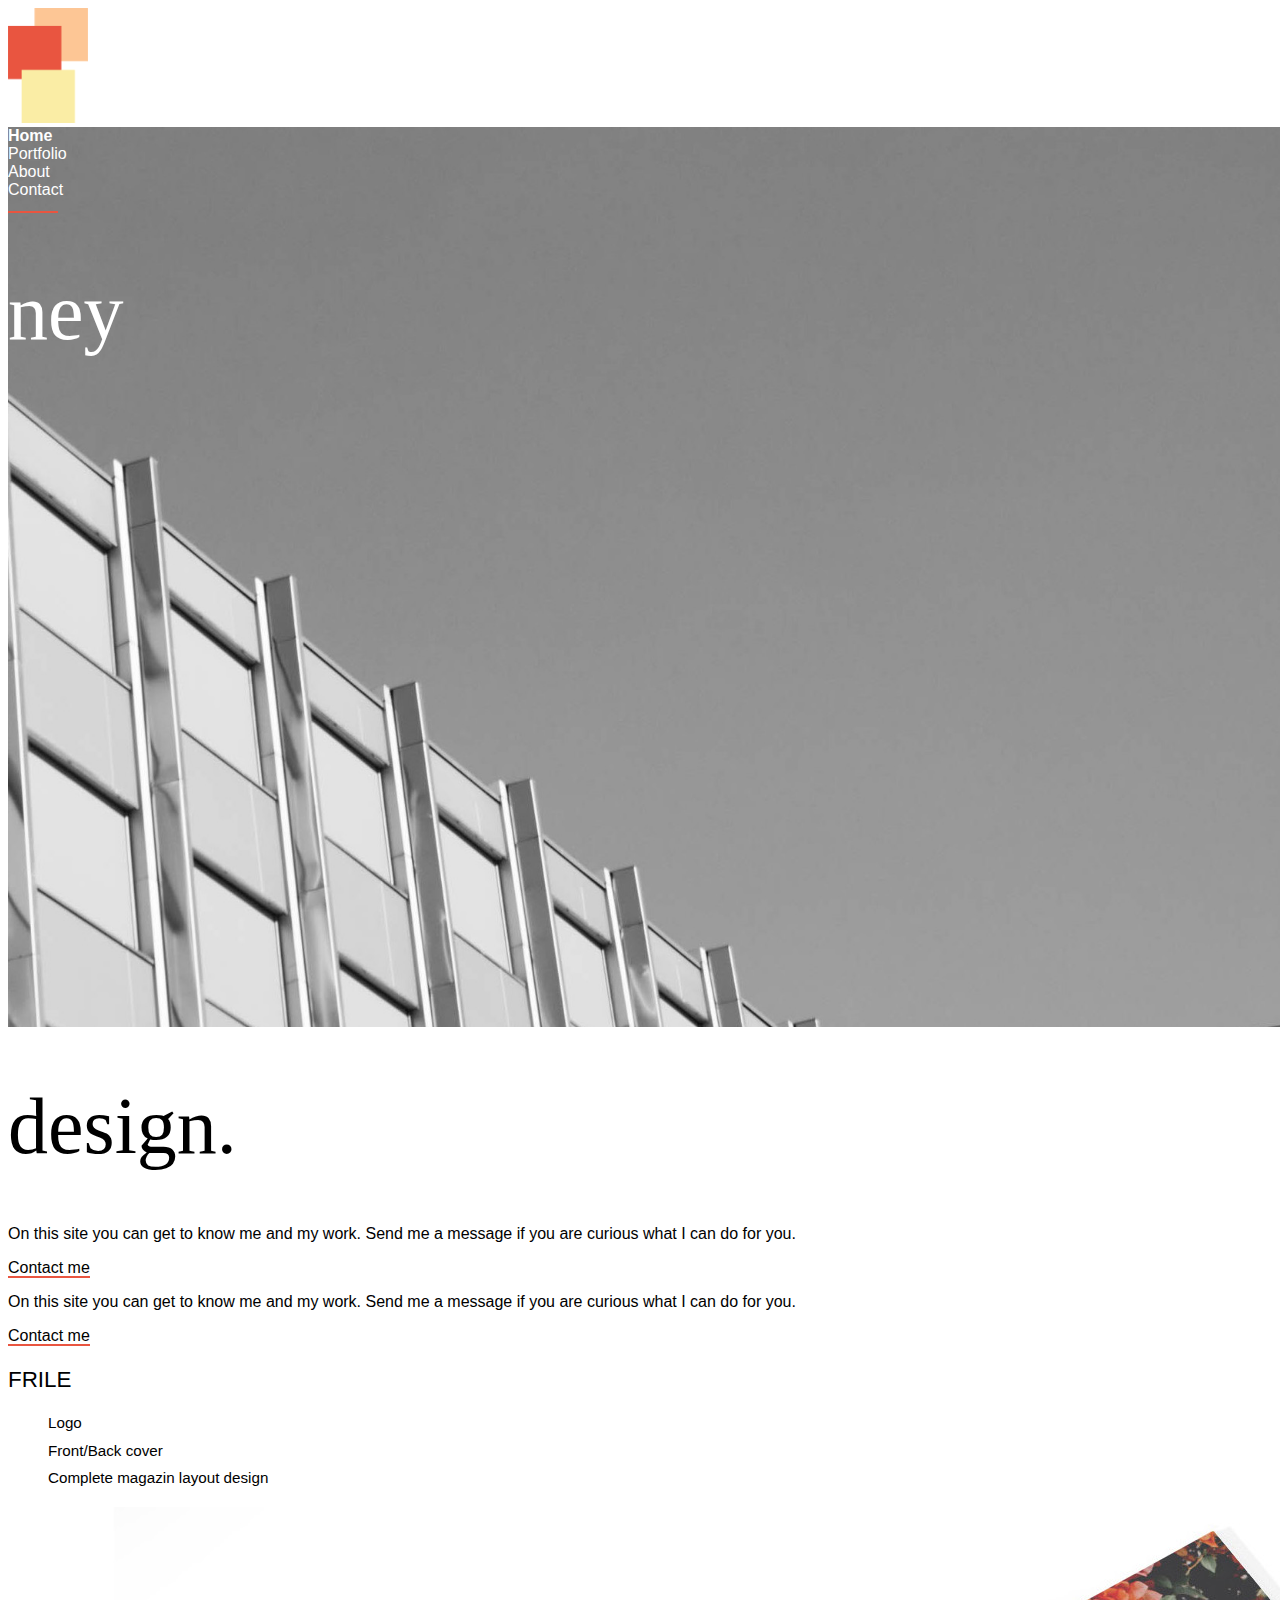
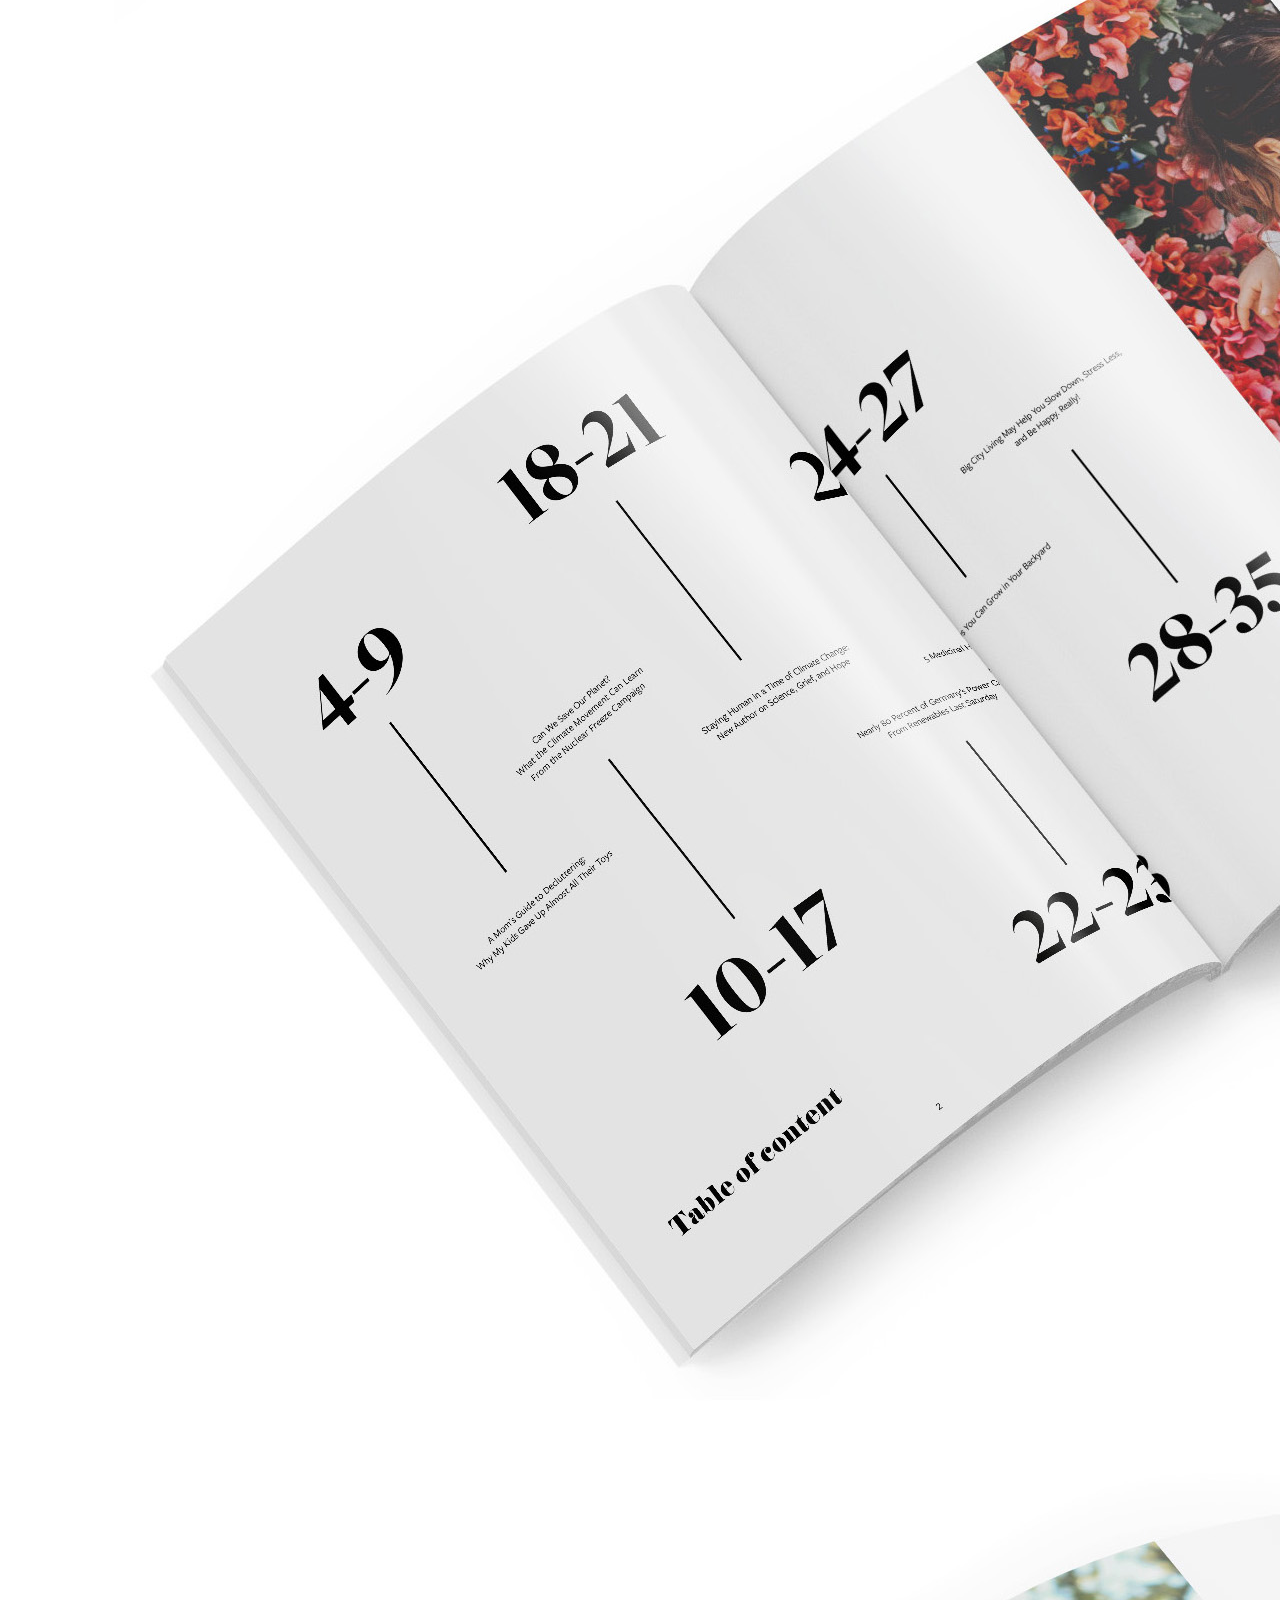
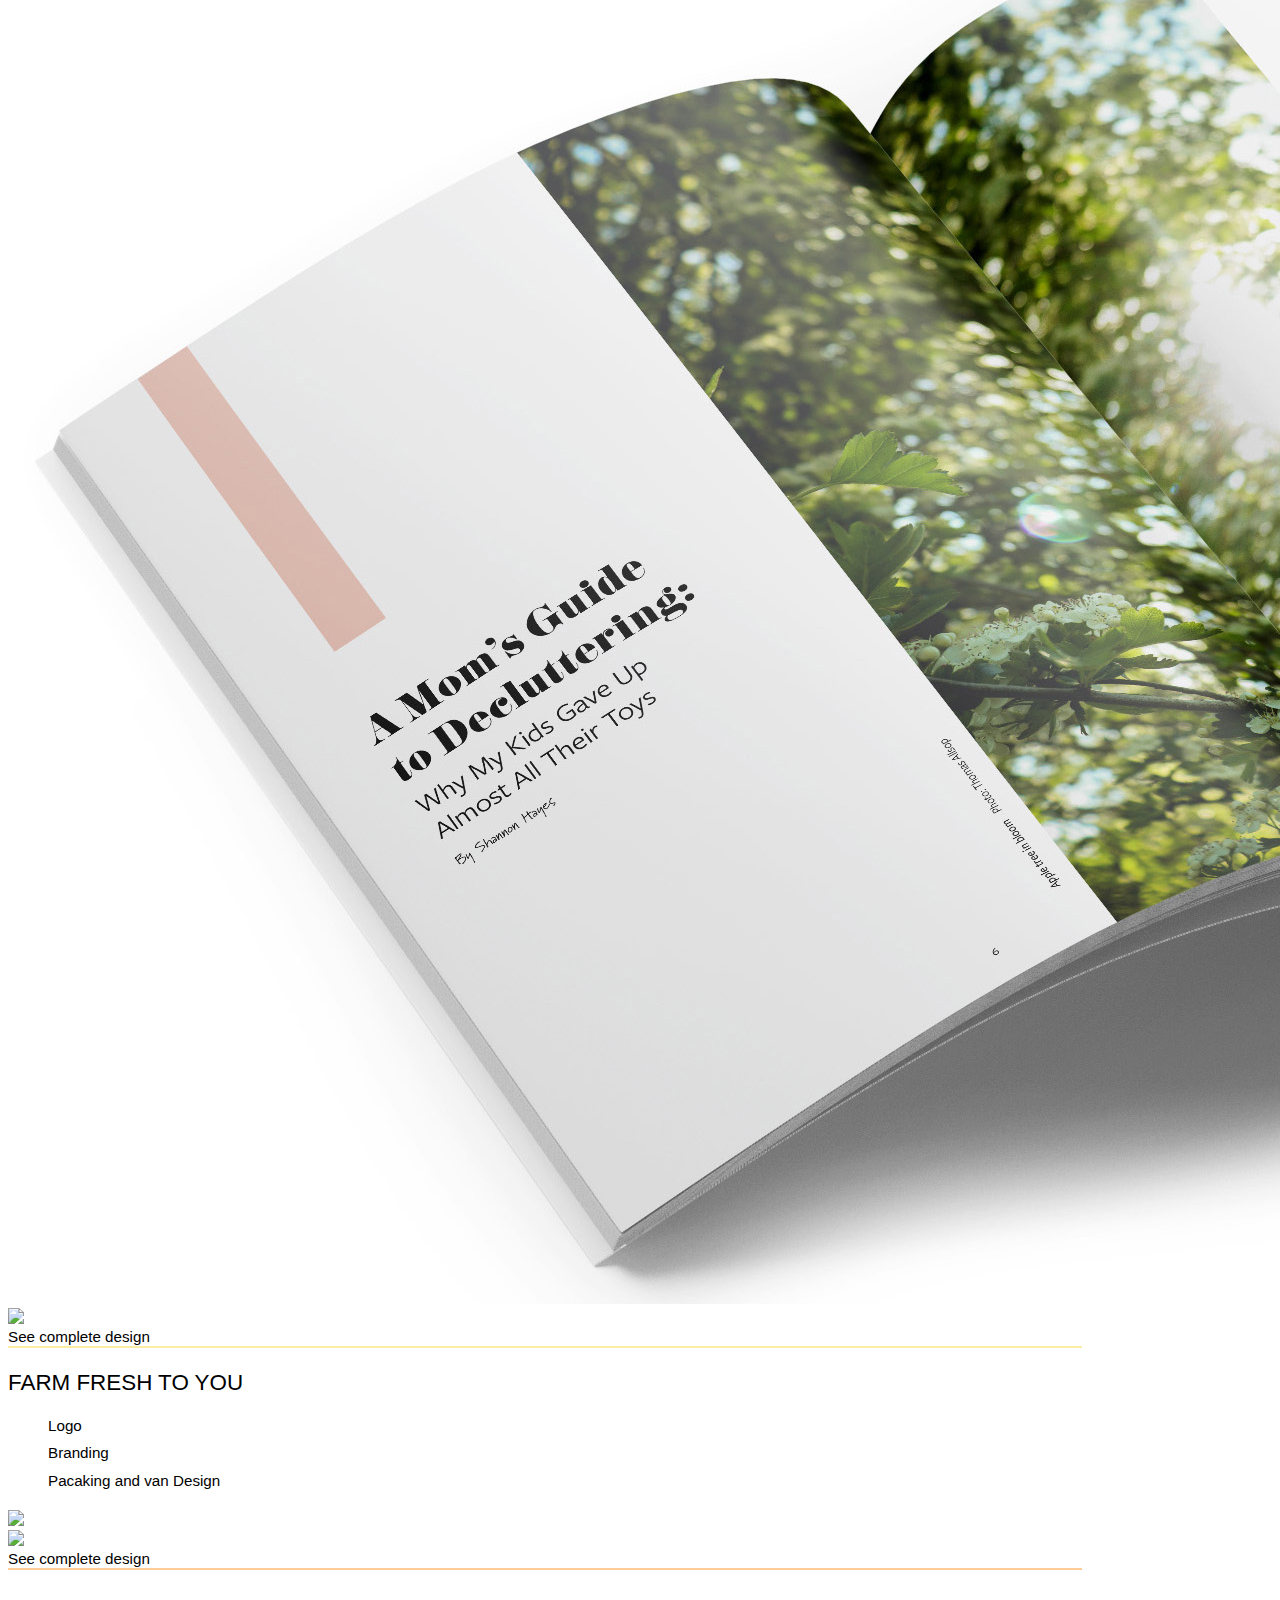
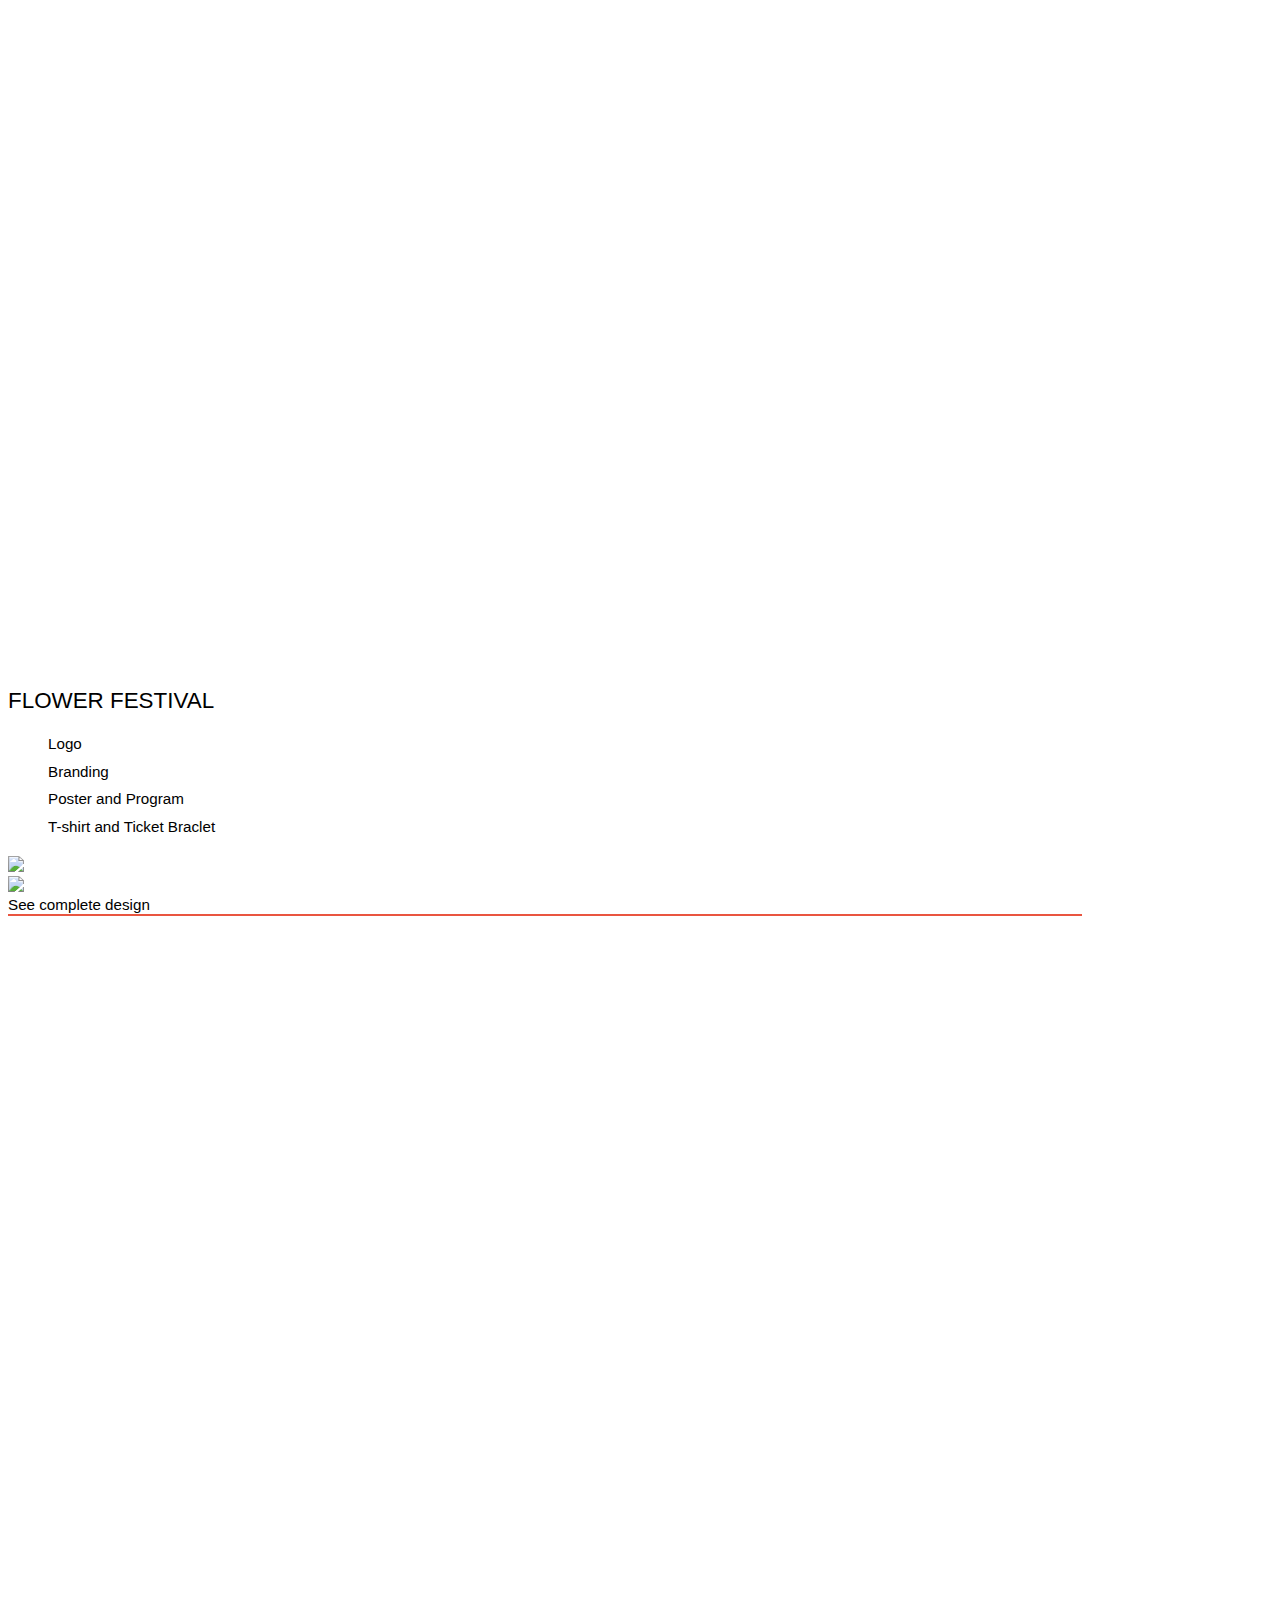
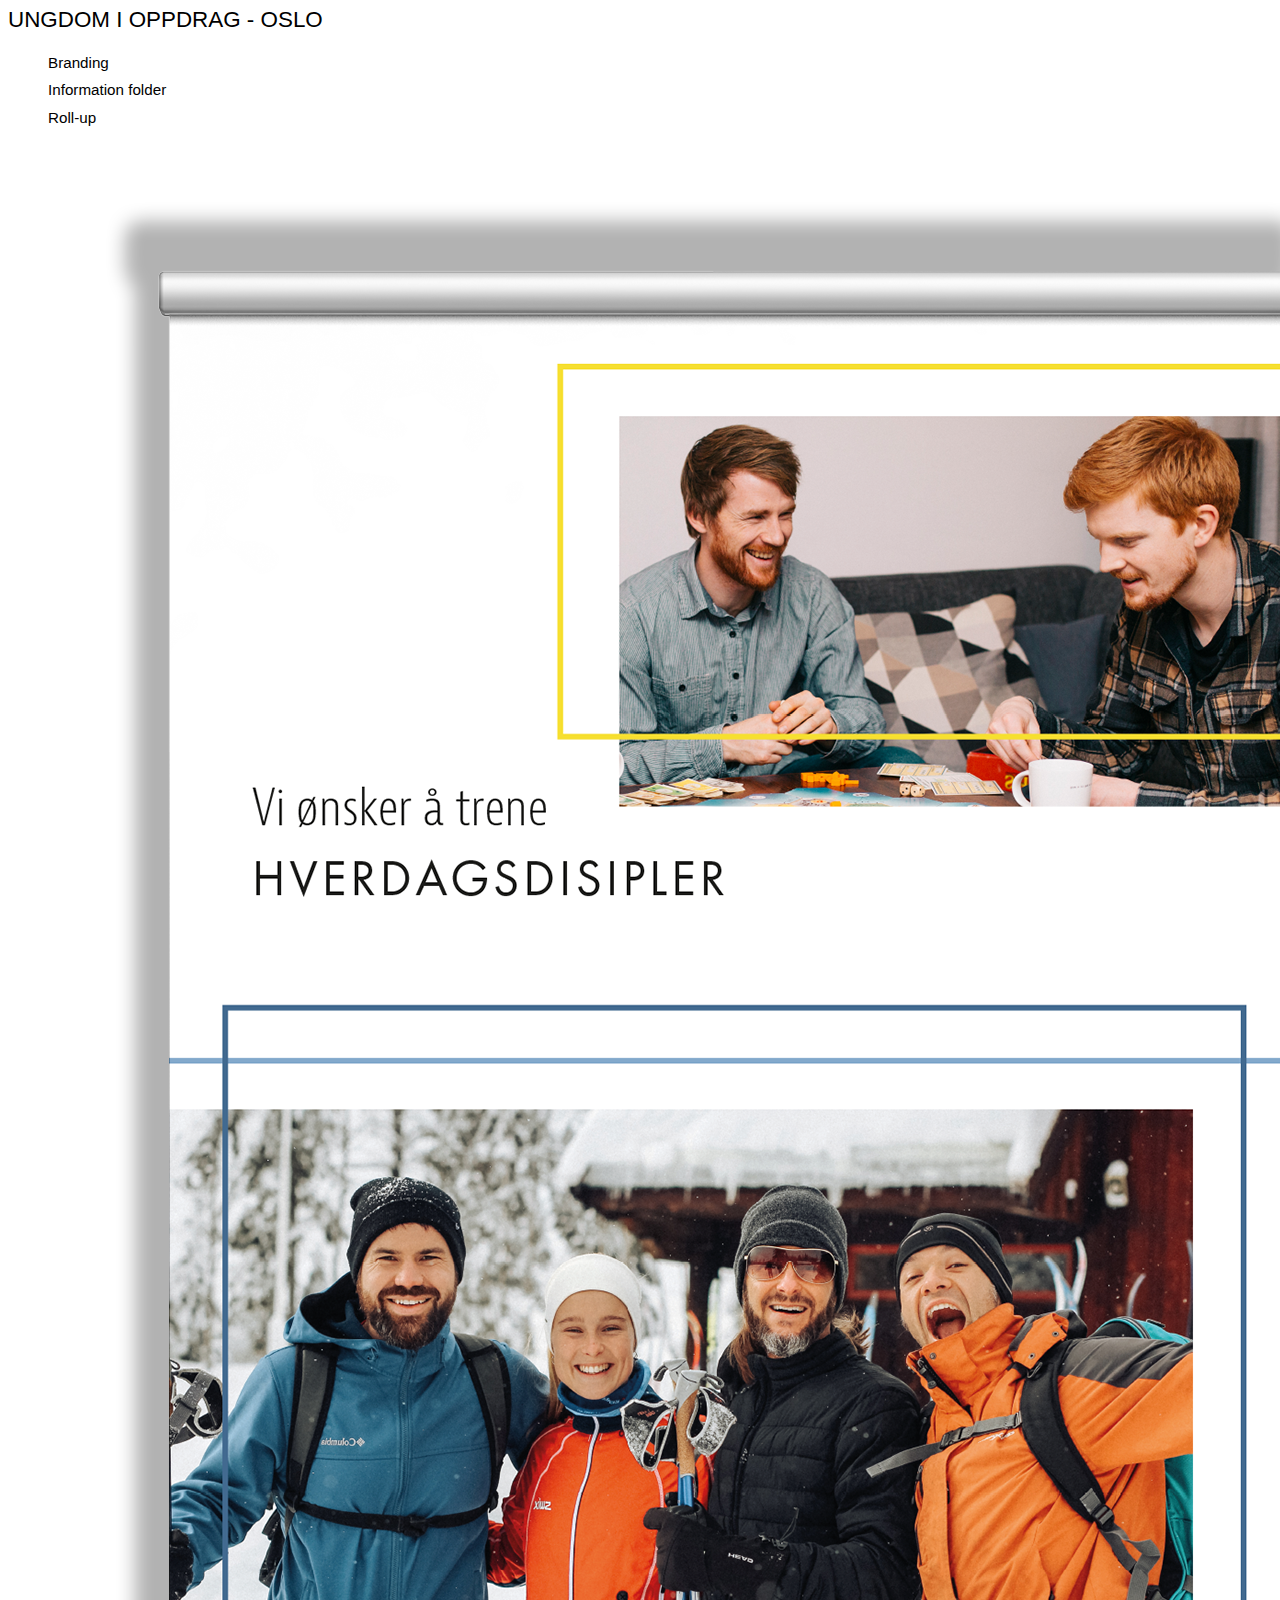
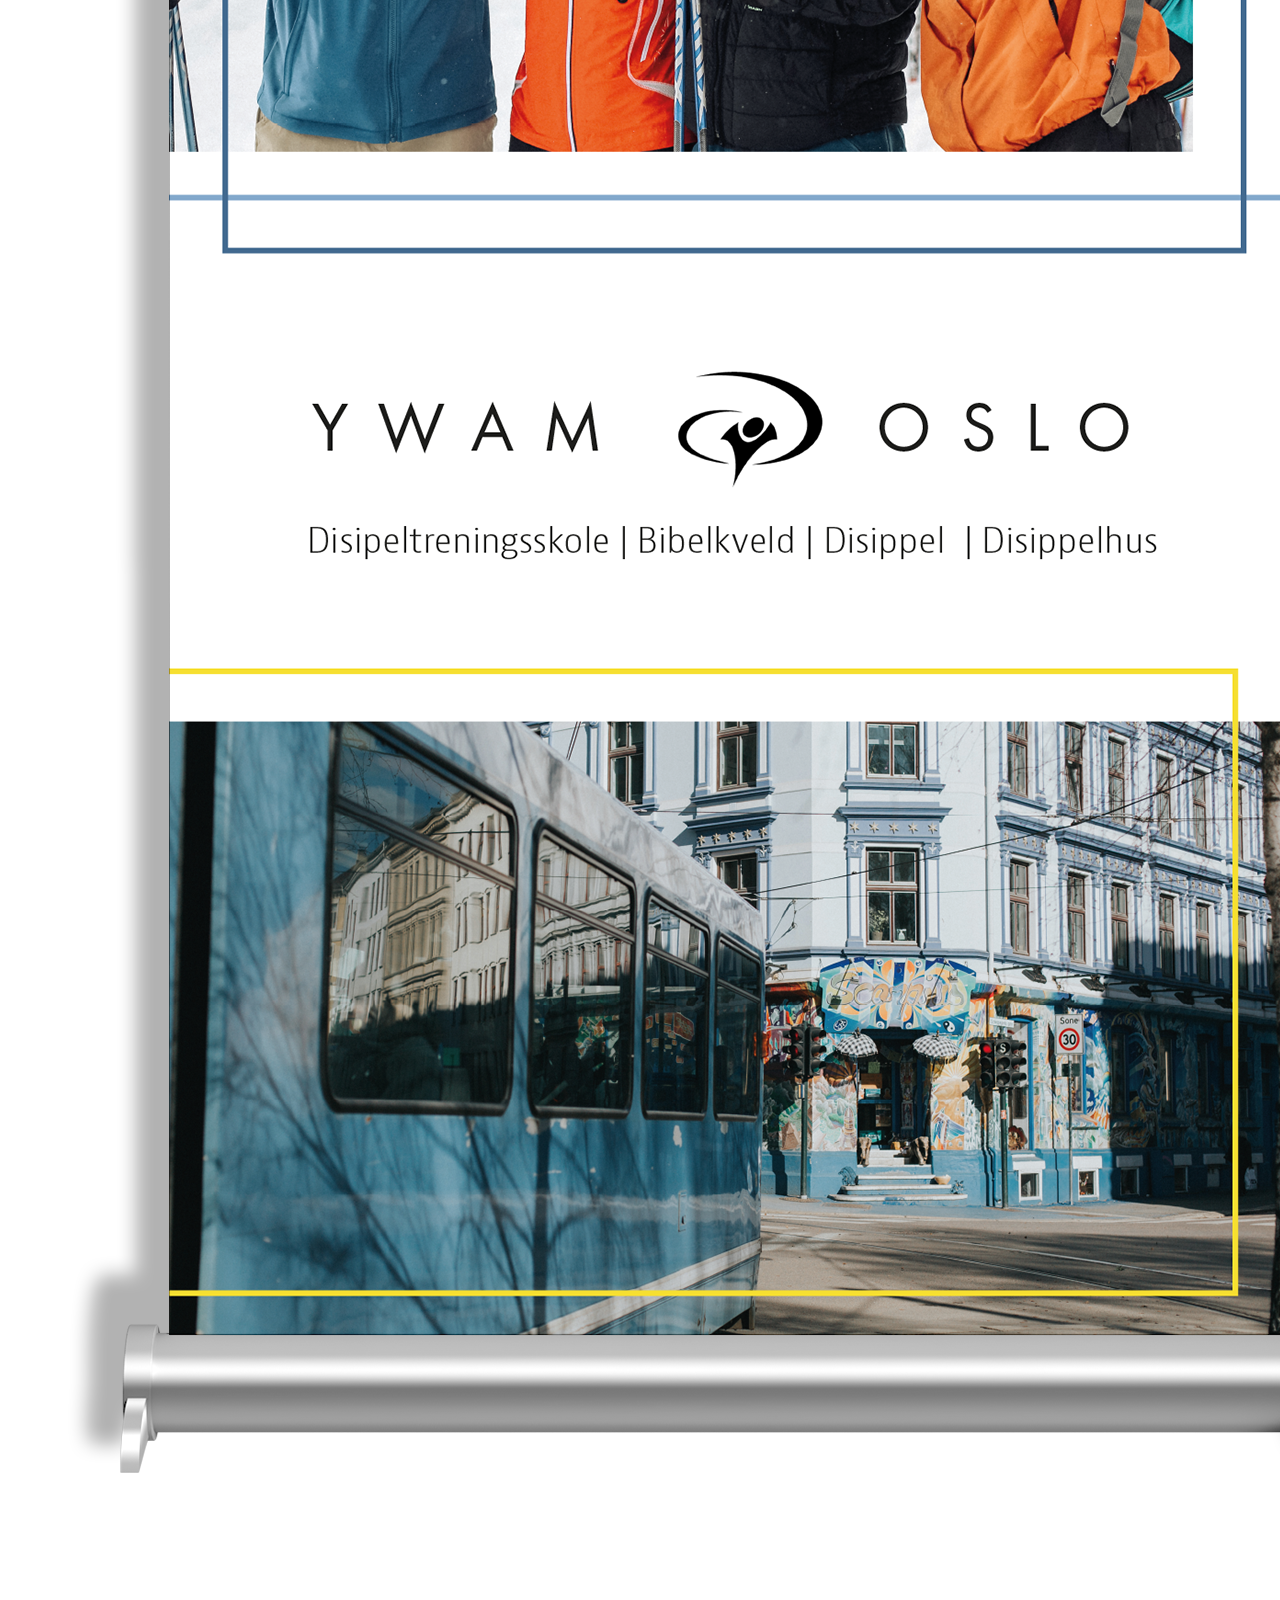
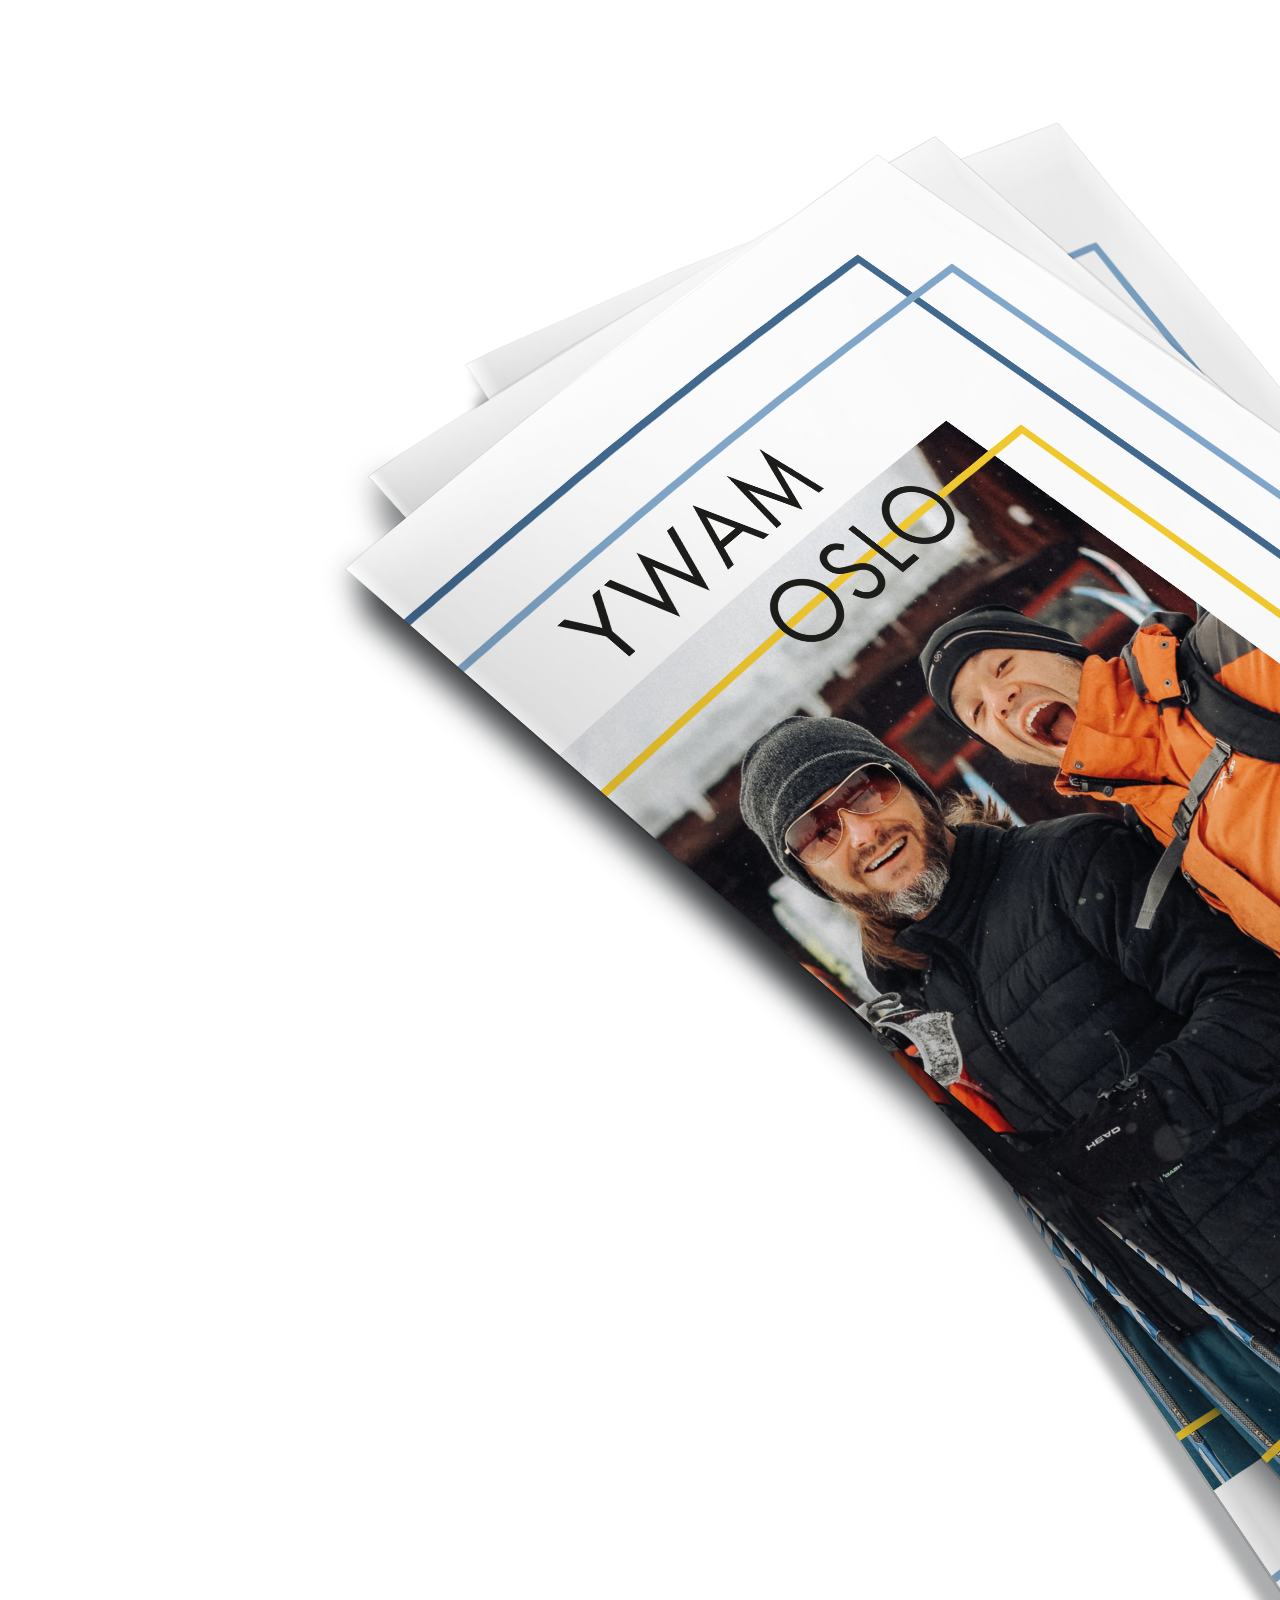
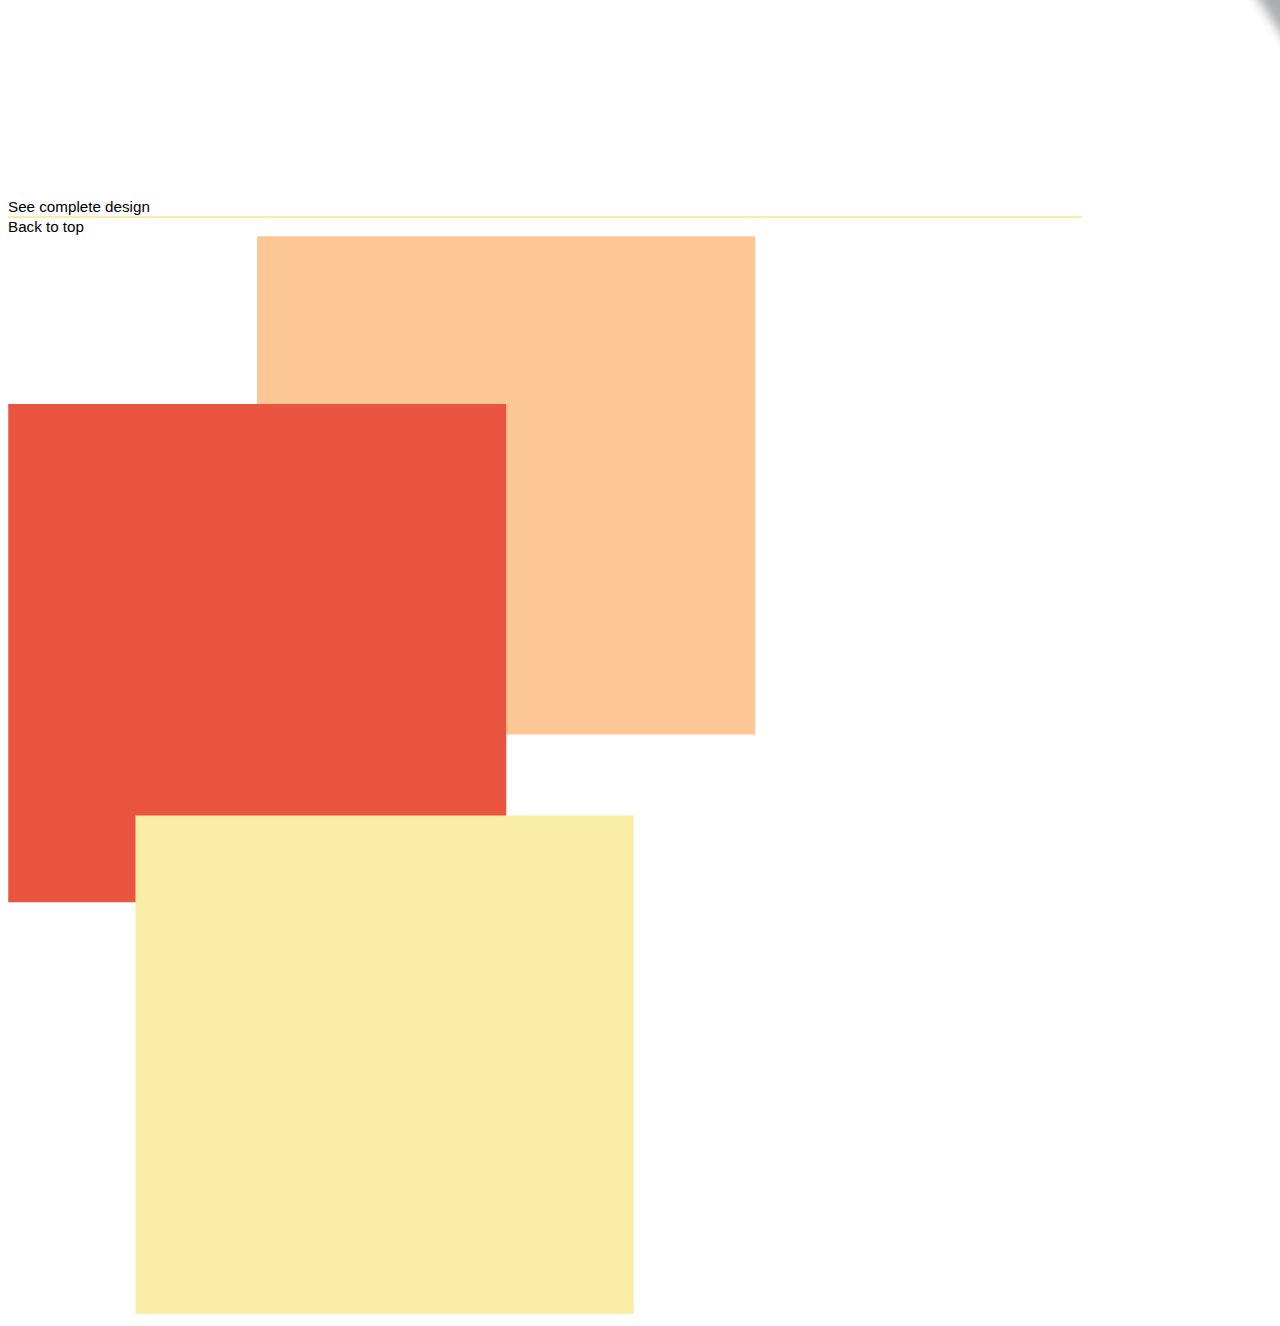
==== index.html @ 2da69f1e "first commit" ====
<!doctype html>
<html lang="en">
  <head>
    <meta charset="utf-8">
    <meta name="viewport" content="width=device-width, initial-scale=1">
    <link rel="stylesheet" href="https://use.typekit.net/tyg4mew.css">
    <link href="https://cdn.jsdelivr.net/npm/bootstrap@5.0.0-beta1/dist/css/bootstrap.min.css" rel="stylesheet" integrity="sha384-giJF6kkoqNQ00vy+HMDP7azOuL0xtbfIcaT9wjKHr8RbDVddVHyTfAAsrekwKmP1" crossorigin="anonymous">
    <link href="css/index.css" rel="stylesheet">
    <title>NeyDesign</title>
  </head>
  <body>
   <header id="top" class="vh-md-100">
    <div class="logo position-absolute end-0 pt-md-5 pe-md-5 pe-4 pt-4">
      <img src="/images/logo.neydesign.png">
    </div>

    <div class="container-fluid header-container p-0 h-100 position-relative">
      <div class="row h-100 m-0 p-0">
        <div class="col-5 col-md-6 header-image m-0 p-0">
          <nav class="row w-100 mt-4 mt-md-5 ps-4 ps-md-auto position-absolute w-100">
            <div class="col-12 col-md-6">
              <div class="row">
                <div class="col-10 col-md-9  d-flex justify-content-around">
                  <div><a class="active" href="/">Home</a></div>
                  <div><a href="portfolio.html">Portfolio</a></div>
                  <div><a class="black" href="about.html">About</a></div>
                  <div><a class="black" href="contact.html">Contact</a></div>
                </div>
                <div class="redline col-3 d-none d-md-block">
              </div>
              </div>
            </div>
          </nav>
          <div class="row h-100">
            <div class="col h-100 m-0">
              <div class="h-100 d-flex align-items-center align-items-md-center justify-content-end">
                <h1 class="pe-1 mb-5 pb-5 headlinewhite">ney</h1>
              </div>
            </div>
          </div>
        </div>
        <div class="header-second col-6 p-0 m-0 d-flex align-items-center align-items-md-center justify-content-start position-relative">
            <h1 class="pb-5 mb-5 ps-1">design.</h1>
            <div class="w-50 d-none d-md-block position-absolute bottom-0 mb-5 pb-5 ps-5 ms-5">
              <p class="">On this site you can get to know me and my work. Send me a message if you are curious 
                what I can do for you.</p>
              <div class="my-5 d-flex justify-content-end">
                <a href="contact.html" class="link text-right mb-5">Contact me</a>
              </div>
            </div>
        </div>
        <div class="w-100 d-block d-md-none text-center my-5 py-5">
          <p class="w-75 mx-auto">On this site you can get to know me and my work. Send me a message if you are curious what I can do for you.</p>
          <div class="text-center">
            <a href="contact.html" class="link d-inline">Contact me</a>
          </div>
        </div>
      </div>
    </div>


  </header>
  
<main class="mb-5">

<section class="d-md-flex align-items-center">
  <div class="container">
      <div class="row">
        <div class="col-12 col-md-10 offset-md-2 pt-md-5 px-5 px-md-3">
          <div class="row">
            <div class="col-12 d-flex">
              <h2>FRILE</h2>
              <span class="square-one ms-3"></span>
            </div>
            
          </div>
          <ul class="ps-0 pt-2 pb-3"> 
            <li>Logo</li>
            <li>Front/Back cover</li>
            <li>Complete magazin layout design</li>
          </ul>
        </div>
      </div>
      
      <div class="row pt-3 pt-md-5 pb-md-5">
        <div class="d-none d-md-block col-md-5 offset-md-1">
          <img src="/images/frontpage.magazin.mockup.jpg" class="w-100">
        </div>
        <div class="d-none d-md-block col-md-5">
          <img src="/images/mid-page.magazin.mockup2.jpg" class="w-100">
        </div>
        <div class="d-md-none d-block col-12">
          <img src="/images/magazin.frile.phone.mockup.png" class="w-100">
        </div>
      </div>
      <div class="row">
        <div class="col-12 text-center py-5">
          <a class="morelink" href="portfolio.html#frile">See complete design</a>
        </div>
      </div>

      <div class="line-one mx-auto"></div>
  
  </div>
</section>  


<section class="d-md-flex align-items-center">
  <div class="container">
    <div class="row">
      <div class="col-12 col-md-4 offset-md-8 pt-5 px-5 px-md-3">
        <div class="row">
        <div class="col-12 d-flex">
        <h2>FARM FRESH TO YOU</h2>
        <span class="square-two ms-3"></span>
      </div>
    </div>
        <ul class="ps-0 pt-md-2 pb-3"> 
          <li>Logo</li>
          <li>Branding</li>
          <li>Pacaking and van Design</li>
        </ul>
      </div>
    </div>
  
      <div class="row pt-md-5 pb-md-5">
      <div class="d-none d-md-block col-6 offset-1">
        <img src="/images/deliveryvan.side.png" class="w-100 van">
    </div>
    <div class="col-12 ps-5 ps-md-0 col-md-3">
      <img src="/images/bag.front.farmfresh.png" class="w-100 bag">
    </div>
    </div>

  <div class="row">
    <div class="col-12 text-center py-5">
      <a class="morelink" href="portfolio.html#farm-fresh">See complete design</a>
    </div>
  </div>

  <div class="line-two mx-auto"></div>  

</div>
  </section> 


  <section class="d-flex align-items-center">
    <div class="container">
      <div class="row">
        <div class="col-12 col-md-10 offset-md-2 pt-md-5 px-5 px-md-3 pt-5">
          <div class="row">
            <div class="col-12 d-flex">
          <h2>FLOWER FESTIVAL</h2>
          <span class="square-three ms-3"></span>
          </div>
          
          </div>
          <ul class="ps-0 pt-2 pb-3"> 
            <li>Logo</li>
            <li>Branding</li>
            <li>Poster and Program</li>
            <li>T-shirt and Ticket Braclet</li>
          </ul>
        </div>
      </div>
        <div class="row pt-md-5 pb-md-5">
        <div class="d-none d-md-block col-md-3 offset-md-3">
          <img src="/images/poster-flowerfestival.png" class="w-100">
      </div>
      <div class="col-12 col-md-3">
        <img src="/images/Front-tshirt.SP.png" class="w-100">
      </div>
      </div>
    <div class="row">
      <div class="col-12 text-center py-5">
        <a class="morelink" href="portfolio.html#flower-festival">See complete design</a>
      </div>
    </div>
    <div class="line-three mx-auto"></div> 
    </div>
    </section> 
   
   
    <section class="d-flex align-items-center">
      <div class="container">
        <div class="row">
          <div class="col-12 col-md-4 offset-md-8 pt-5 px-5 px-md-3">
            <div class="row">
              <div class="col-12 d-flex">
                <h2>UNGDOM I OPPDRAG - OSLO</h2>
                <span class="square-four ms-3"></span>
            </div>
            </div>
            <ul class="ps-0 pt-2 pb-3"> 
              <li>Branding</li>
              <li>Information folder</li>
              <li>Roll-up</li>
            </ul>
          </div>
        </div>
          <div class="row pt-md-3 pb-md-3">
            <div class="d-none d-md-block col-md-2 offset-md-3">
              <img src="/images/Rollup.ywam.png" class="w-100">
            </div>
          <div class=" col-12 col-md-4">
            <img src="/images/Trifold Brochure Mock-Up - by PuneDesign.png" class="w-100">
        </div>
      
        </div>
      
       
      <div class="row">
        <div class="col-12 text-center py-5">
          <a class="morelink" href="portfolio.html#uio">See complete design</a>
        </div>
      </div>

      <div class="line-four mx-auto mb-5"></div> 
    </div>
    </section>
    <div class="text-center">
      <a href="#top" class="d-inline-block morelink">Back to top</a>
    </div>
    <div class="container pt-2">
      <div class="row">
        <div class="col-1 mx-auto p-0 p-md-4 mt-md-2">
          <img src="/images/logo.neydesign.png" class="w-100">
        </div>
      </div>
    </div>
</main>

    <script src="https://cdn.jsdelivr.net/npm/bootstrap@5.0.0-beta1/dist/js/bootstrap.bundle.min.js" integrity="sha384-ygbV9kiqUc6oa4msXn9868pTtWMgiQaeYH7/t7LECLbyPA2x65Kgf80OJFdroafW" crossorigin="anonymous"></script>
  </body>
</html>
---- css/index.css ----
nav a {
    color: white;
    text-decoration: none;
    font-size: 1rem;
    font-family: freight-sans-pro, sans-serif;
    font-weight: 400;
    font-style: normal;
}

.redline {
    width: 50px;
    border-top: 2px solid #e95540; 
    margin-top: 12px;
}

a:hover { color: #e95540;
}

.active {
    font-weight: 600 !important;
}

.logo img {
    width: 80px;
}

.header-container {
    width: 100vw !important;
}
.header-image {
    background-image: url(/images/building.jpg);
    background-size: cover;
    height: 100vh;
}

@media only screen and (max-width: 767px) {
    .header-image, .header-second {
        height: 50vh;
    }

    h1{
        font-size: 50px !important;
    }

    .logo img {
        width: 30px;
    }

.black{
    color:black;
}

    section {
        min-height: 50vh !important;
    }

    .line-one
    {
        width: 95% !important;
    }
    
    .line-two{
        width: 95% !important;
    }
    
    .line-three{
        width: 95% !important;
    }
    
    .line-four{
        width: 95% !important;
    }

    h2 {
        font-size: 1.2rem !important;
    }

    p {
        font-size: 0.9rem !important;
    }

    .link
    {
        font-size: 0.9rem !important;
    }

    li {
        font-size: 0.9rem !important;
    }

    a {
        font-size: 0.9rem !important;
    }

}

    



section {
    min-height: 100vh;
}
h1{
    font-size: 80px;
    font-family: linotype-didot-headline, serif;
    font-weight: 400;
    font-style: normal;
}

.headlinewhite {
    color:white;
}

p {
    font-size: 1rem;
    font-family: freight-sans-pro, sans-serif;
    font-weight: 300;
    font-style: normal;
}

.link
{
    color:black !important;
    font-family: freight-sans-pro, sans-serif !important;
    font-weight:300 !important;
    font-style: normal !important;
    border-bottom: 2px solid #e95540 !important;
    font-size: 1rem;
    text-decoration: none;
}

.link:hover { color:#e95540 !important;

}

h2{
    font-family: source-sans-pro,sans-serif;
    font-weight: 400;
    font-style: normal;
    font-size: 1.4rem;
    margin-bottom: 0;
    padding-top: 3.1px;
}

li {
    font-size: 0.95rem;
    font-family: freight-sans-pro, sans-serif;
    font-weight: 300;
    font-style: normal;
    list-style-type: none;
    line-height: 1.8;
}

.morelink
{
    font-size: 0.95rem;
    font-family: freight-sans-pro, sans-serif;
    font-weight: 300;
    font-style: normal;
    text-decoration: none;
    color:black;

}

.morelink:hover
{color:#e95540 !important;

}

.line-one
{
    border-bottom: 2px solid #faeda5 !important;
    width: 85%;
}

.line-two{
    border-bottom: 2px solid #ffcc99 !important;
    width: 85%;
}

.line-three{
    border-bottom: 2px solid #e95540 !important;
    width: 85%;
}

.line-four{
    border-bottom: 2px solid #faeda5 !important;
    width: 85%;
}
.square-one {
    width: 25px;
    height: 25px;
    background-color:#ffcc99;
}

.square-two {
    width: 25px;
    height: 25px;
    background-color:#e95540;
}

.square-three {
    width: 25px;
    height: 25px;
    background-color:#faeda5;
}

.square-four {
    width: 25px;
    height: 25px;
    background-color:#ffcc99;
}
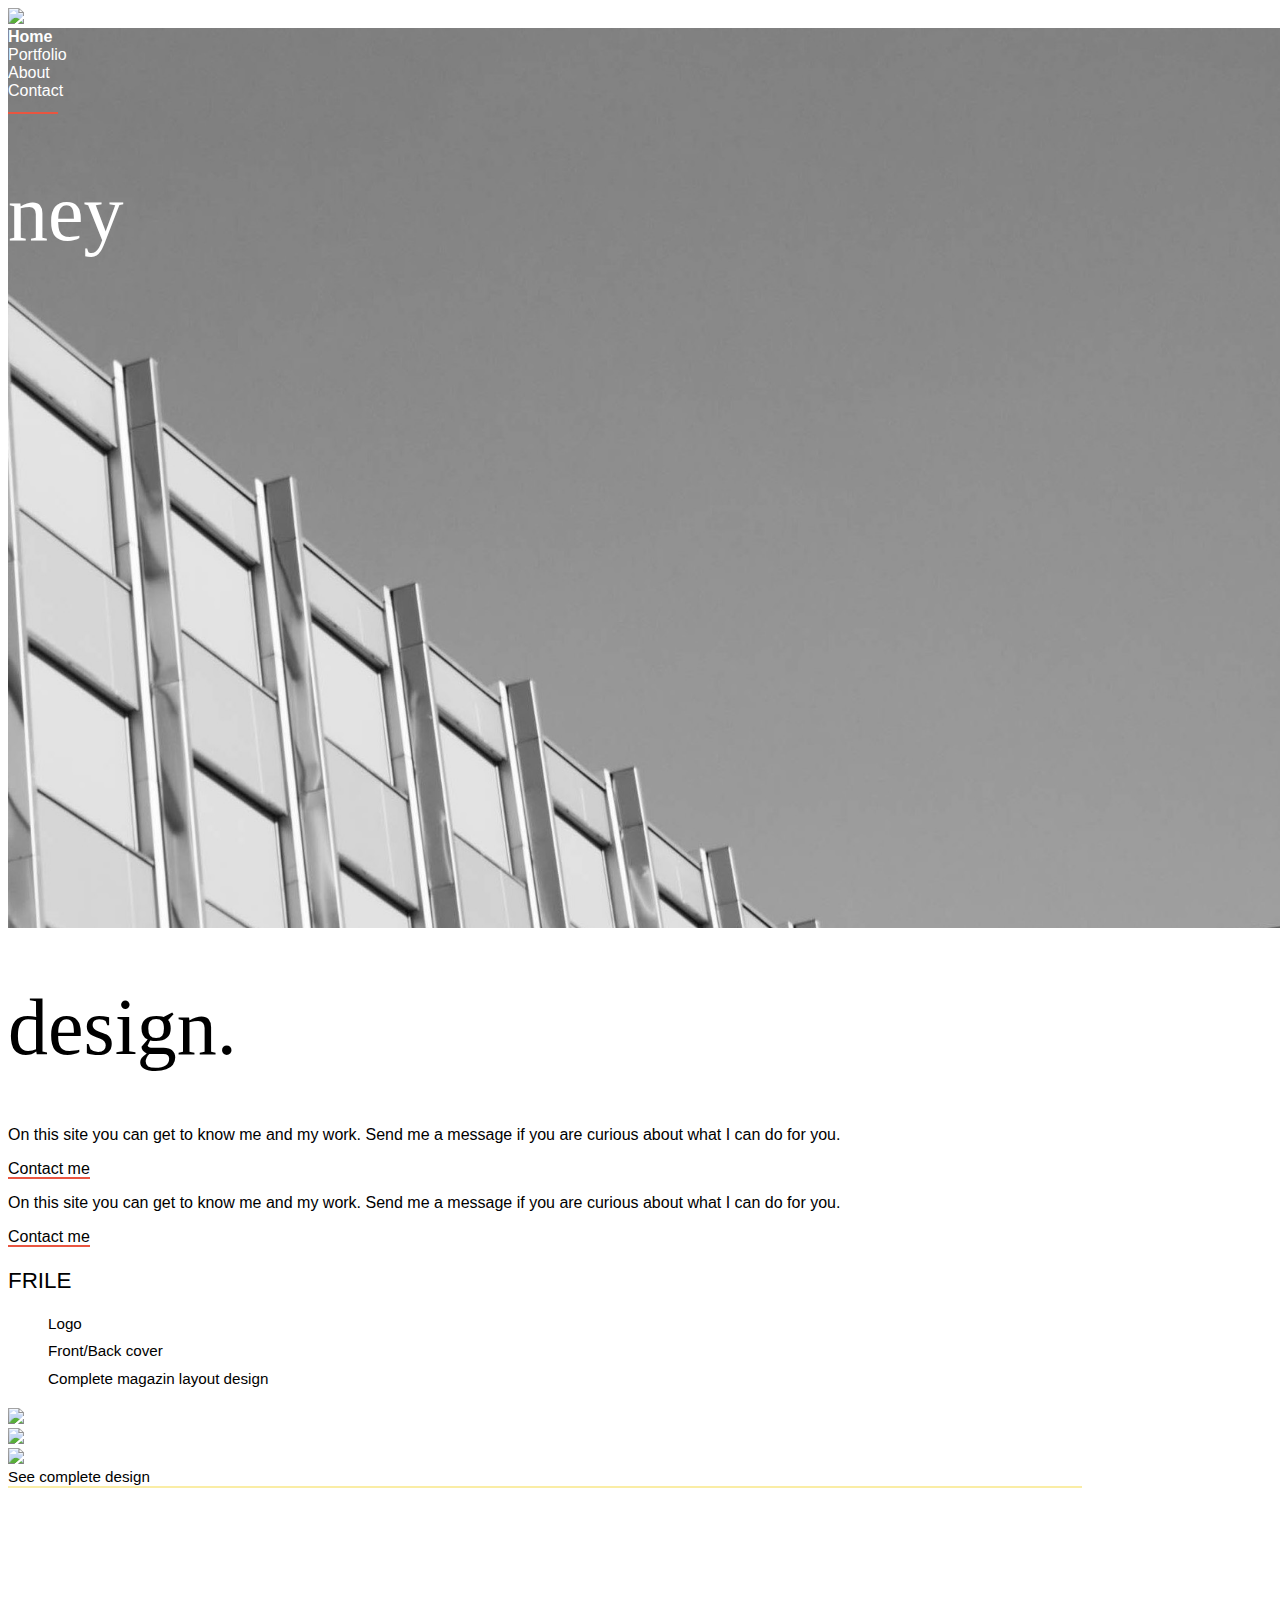
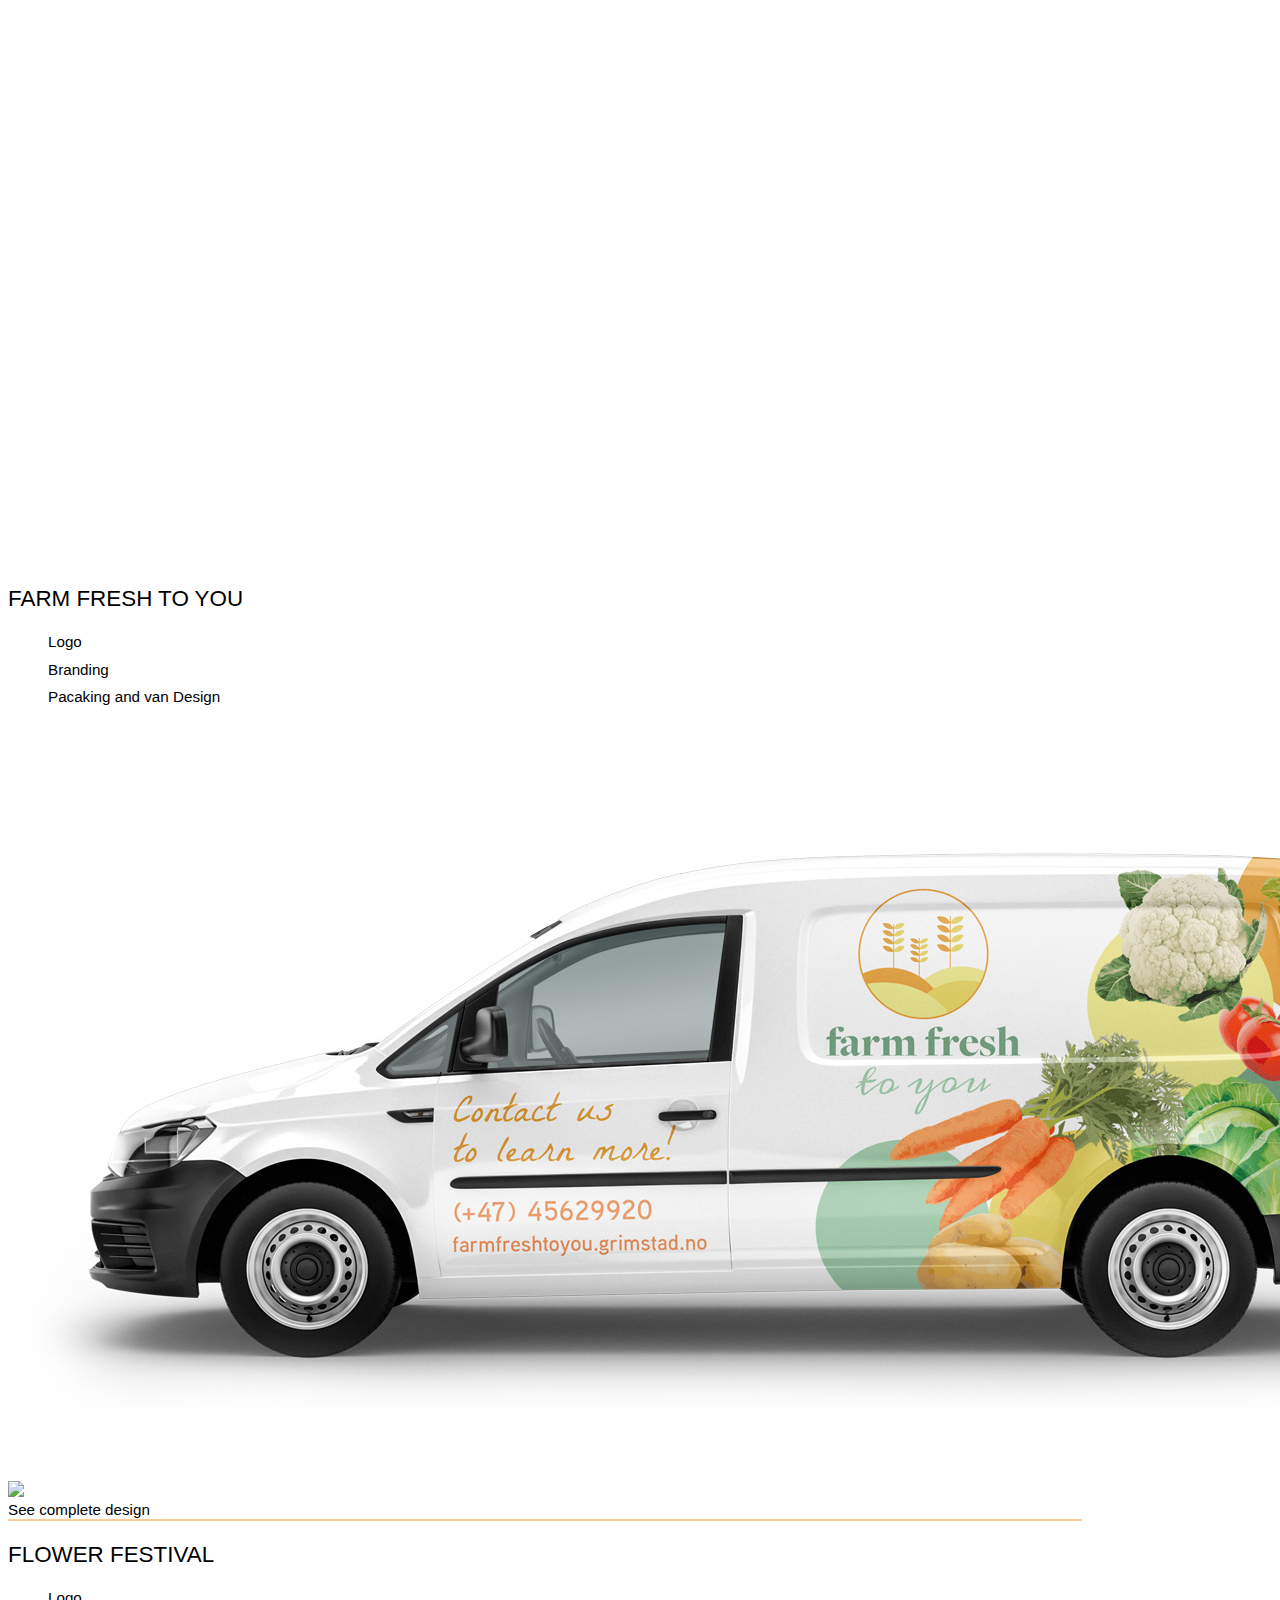
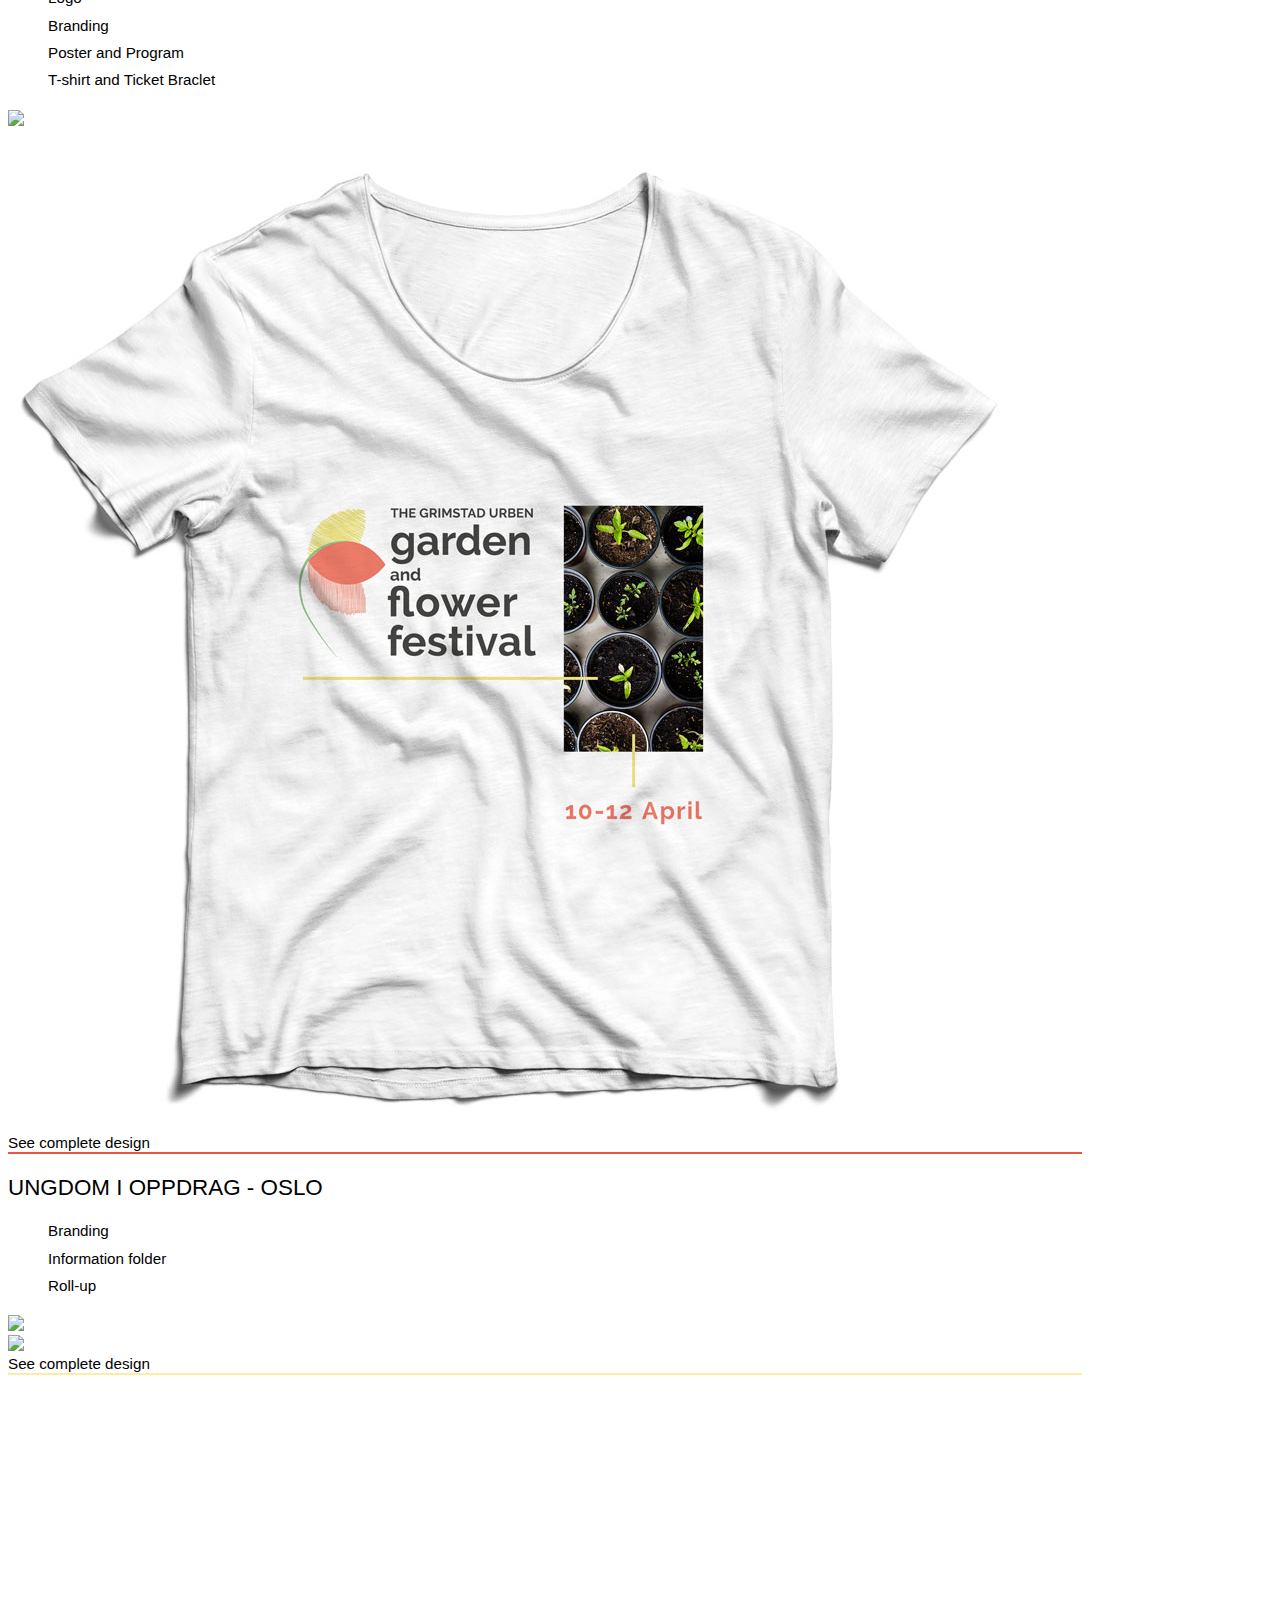
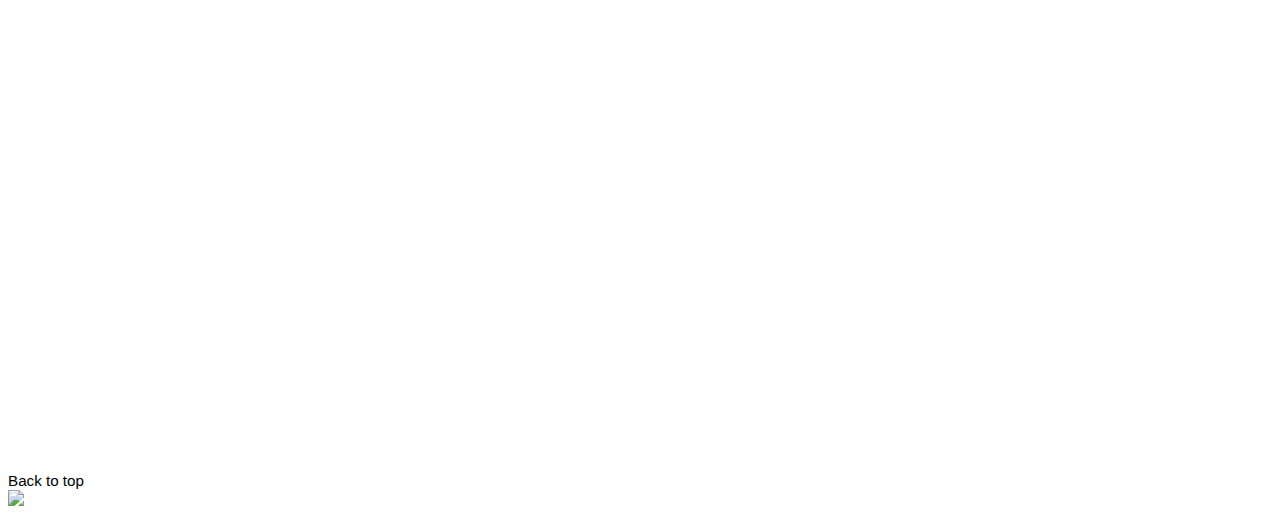
==== commit de1999ae: "image quality" ====
--- a/index.html
+++ b/index.html
@@ -42,7 +42,7 @@
         <div class="header-second col-6 p-0 m-0 d-flex align-items-center align-items-md-center justify-content-start position-relative">
             <h1 class="pb-5 mb-5 ps-1">design.</h1>
             <div class="w-50 d-none d-md-block position-absolute bottom-0 mb-5 pb-5 ps-5 ms-5">
-              <p class="">On this site you can get to know me and my work. Send me a message if you are curious 
+              <p class="">On this site you can get to know me and my work. Send me a message if you are curious about
                 what I can do for you.</p>
               <div class="my-5 d-flex justify-content-end">
                 <a href="contact.html" class="link text-right mb-5">Contact me</a>
@@ -50,7 +50,7 @@
             </div>
         </div>
         <div class="w-100 d-block d-md-none text-center my-5 py-5">
-          <p class="w-75 mx-auto">On this site you can get to know me and my work. Send me a message if you are curious what I can do for you.</p>
+          <p class="w-75 mx-auto">On this site you can get to know me and my work. Send me a message if you are curious about what I can do for you.</p>
           <div class="text-center">
             <a href="contact.html" class="link d-inline">Contact me</a>
           </div>
@@ -66,7 +66,7 @@
 <section class="d-md-flex align-items-center">
   <div class="container">
       <div class="row">
-        <div class="col-12 col-md-10 offset-md-2 pt-md-5 px-5 px-md-3">
+        <div class="col-12 col-md-10 offset-md-2 pt-md-5 px-3">
           <div class="row">
             <div class="col-12 d-flex">
               <h2>FRILE</h2>
@@ -108,7 +108,7 @@
 <section class="d-md-flex align-items-center">
   <div class="container">
     <div class="row">
-      <div class="col-12 col-md-4 offset-md-8 pt-5 px-5 px-md-3">
+      <div class="col-12 col-md-4 offset-md-8 pt-5 px-3">
         <div class="row">
         <div class="col-12 d-flex">
         <h2>FARM FRESH TO YOU</h2>
@@ -125,7 +125,7 @@
   
       <div class="row pt-md-5 pb-md-5">
       <div class="d-none d-md-block col-6 offset-1">
-        <img src="/images/deliveryvan.side.png" class="w-100 van">
+        <img src="/images/deliveryvan.side.jpg" class="w-100 van">
     </div>
     <div class="col-12 ps-5 ps-md-0 col-md-3">
       <img src="/images/bag.front.farmfresh.png" class="w-100 bag">
@@ -147,7 +147,7 @@
   <section class="d-flex align-items-center">
     <div class="container">
       <div class="row">
-        <div class="col-12 col-md-10 offset-md-2 pt-md-5 px-5 px-md-3 pt-5">
+        <div class="col-12 col-md-10 offset-md-2 pt-md-5 px-3 pt-5">
           <div class="row">
             <div class="col-12 d-flex">
           <h2>FLOWER FESTIVAL</h2>
@@ -168,7 +168,7 @@
           <img src="/images/poster-flowerfestival.png" class="w-100">
       </div>
       <div class="col-12 col-md-3">
-        <img src="/images/Front-tshirt.SP.png" class="w-100">
+        <img src="/images/Front-tshirt.SP.jpg" class="w-100">
       </div>
       </div>
     <div class="row">
@@ -184,7 +184,7 @@
     <section class="d-flex align-items-center">
       <div class="container">
         <div class="row">
-          <div class="col-12 col-md-4 offset-md-8 pt-5 px-5 px-md-3">
+          <div class="col-12 col-md-4 offset-md-8 pt-5 px-3">
             <div class="row">
               <div class="col-12 d-flex">
                 <h2>UNGDOM I OPPDRAG - OSLO</h2>
